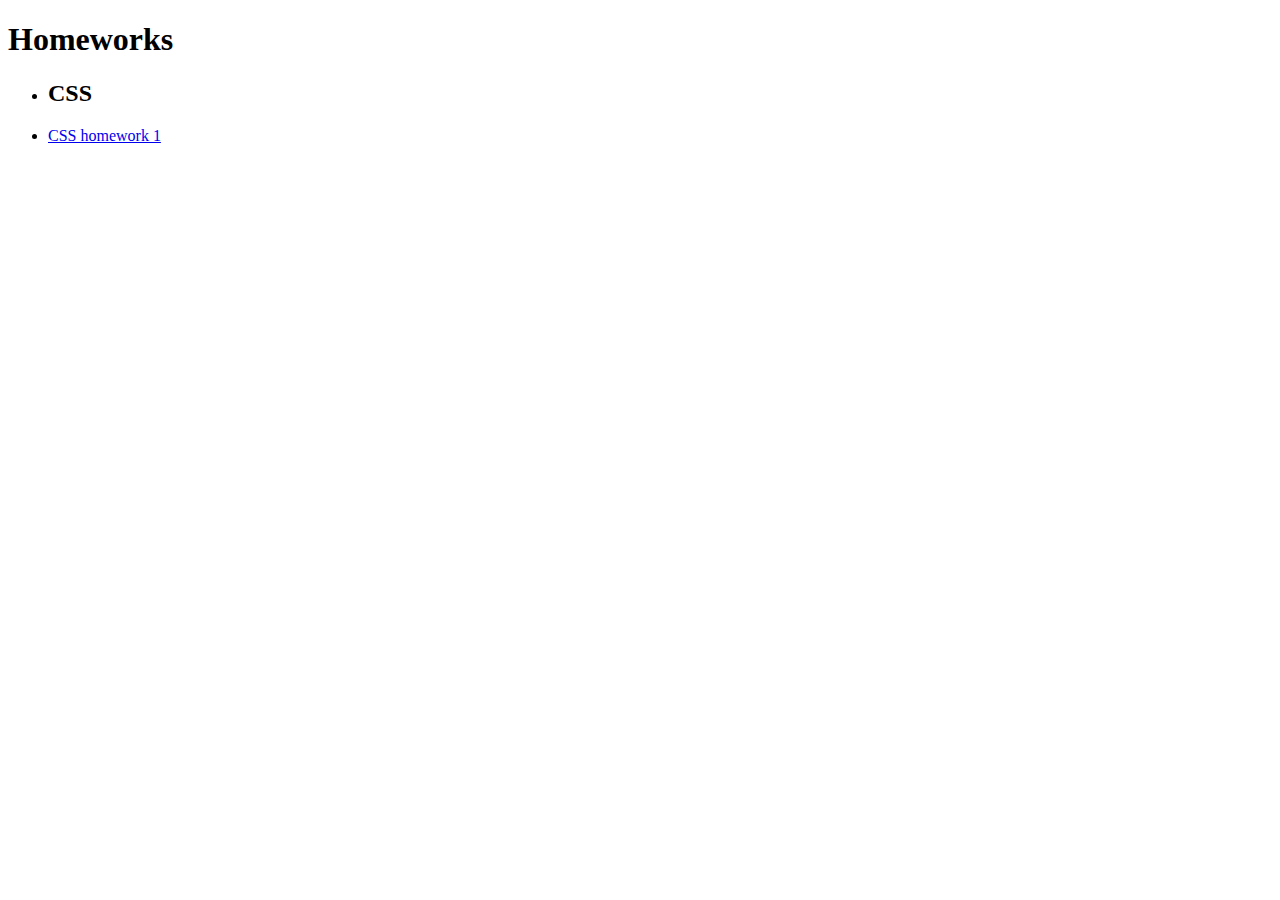
==== index.html @ bfc18442 "first commit" ====
<!DOCTYPE html>
<html lang="en">
  <head>
    <meta charset="UTF-8" />
    <meta name="viewport" content="width=device-width, initial-scale=1.0" />
    <title>Level Up</title>
    <link rel="stylesheet" href="assets/css/style.css" />
  </head>
  <body>
    <div class="container">
      <h1>Homeworks</h1>
      <ul class="collection">
        <li class="collection-item">
          <h2>CSS</h2>
        </li>
        <li class="collection-item">
          <p>
            <a href="css/homework-1">CSS homework 1</a>
          </p>
        </li>
      </ul>
    </div>
    
    <script src="assets/js/app.js"></script>
  </body>
</html>
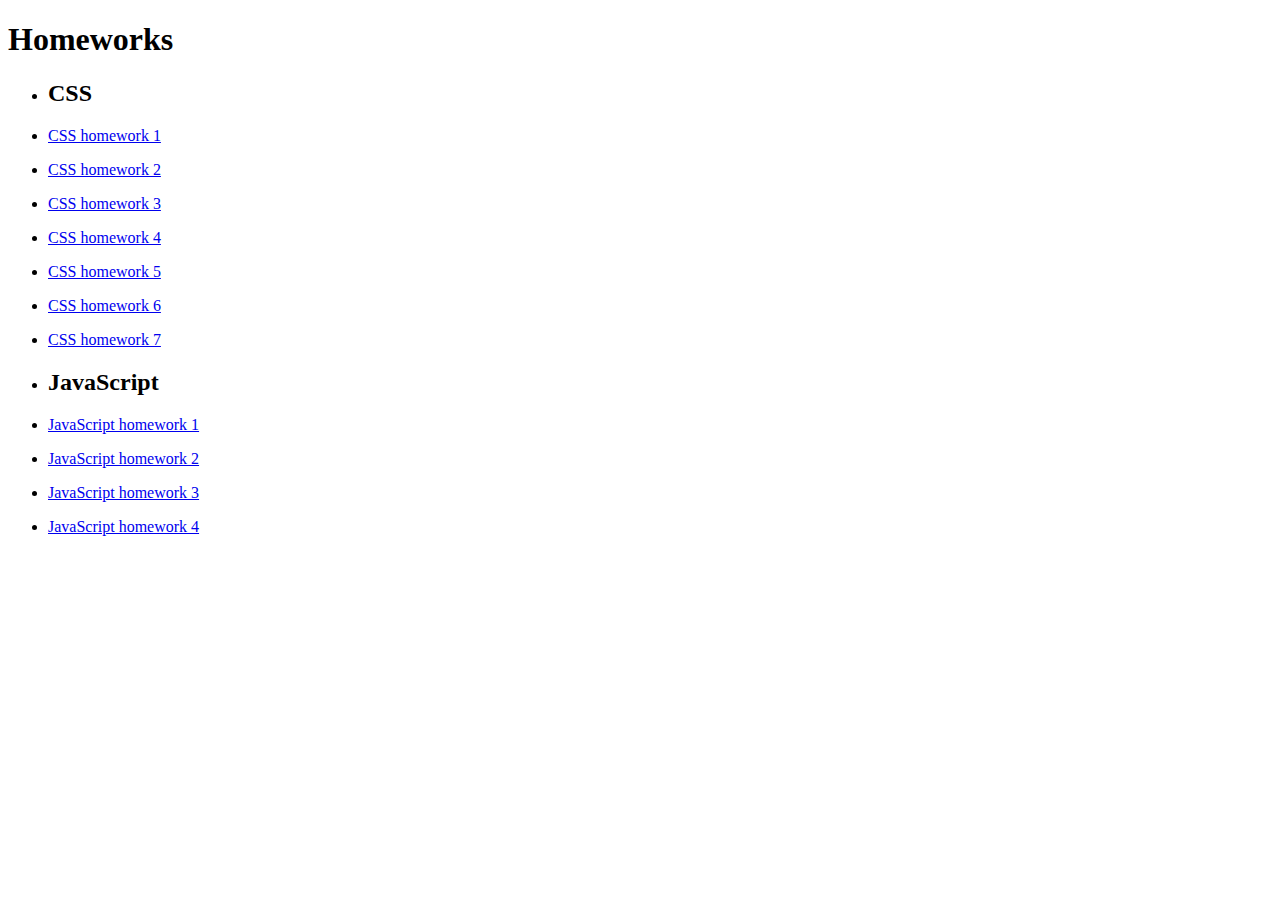
==== commit defb9885: "JS HW 4,5" ====
--- a/index.html
+++ b/index.html
@@ -18,6 +18,59 @@
             <a href="css/homework-1">CSS homework 1</a>
           </p>
         </li>
+        <li class="collection-item">
+          <p>
+            <a href="css/homework-2">CSS homework 2</a>
+          </p>
+        </li>
+        <li class="collection-item">
+          <p>
+            <a href="css/homework-3">CSS homework 3</a>
+          </p>
+        </li>
+        <li class="collection-item">
+          <p>
+            <a href="css/homework-4">CSS homework 4</a>
+          </p>
+        </li>
+        <li class="collection-item">
+          <p>
+            <a href="css/homework-5">CSS homework 5</a>
+          </p>
+        </li>
+        <li class="collection-item">
+          <p>
+            <a href="css/homework-6">CSS homework 6</a>
+          </p>
+        </li>
+        <li class="collection-item">
+          <p>
+            <a href="css/homewok-loader">CSS homework 7</a>
+          </p>
+        </li>
+        <li class="collection-item">
+          <h2>JavaScript</h2>
+        </li>
+        <li class="collection-item">
+          <p>
+            <a href="javascript/homework-1">JavaScript homework 1</a>
+          </p>
+        </li>
+        <li class="collection-item">
+          <p>
+            <a href="javascript/homework-2">JavaScript homework 2</a>
+          </p>
+        </li>
+        <li class="collection-item">
+          <p>
+            <a href="javascript/homework-3">JavaScript homework 3</a>
+          </p>
+        </li>
+        <li class="collection-item">
+          <p>
+            <a href="javascript/homework-4">JavaScript homework 4</a>
+          </p>
+        </li>
       </ul>
     </div>
     
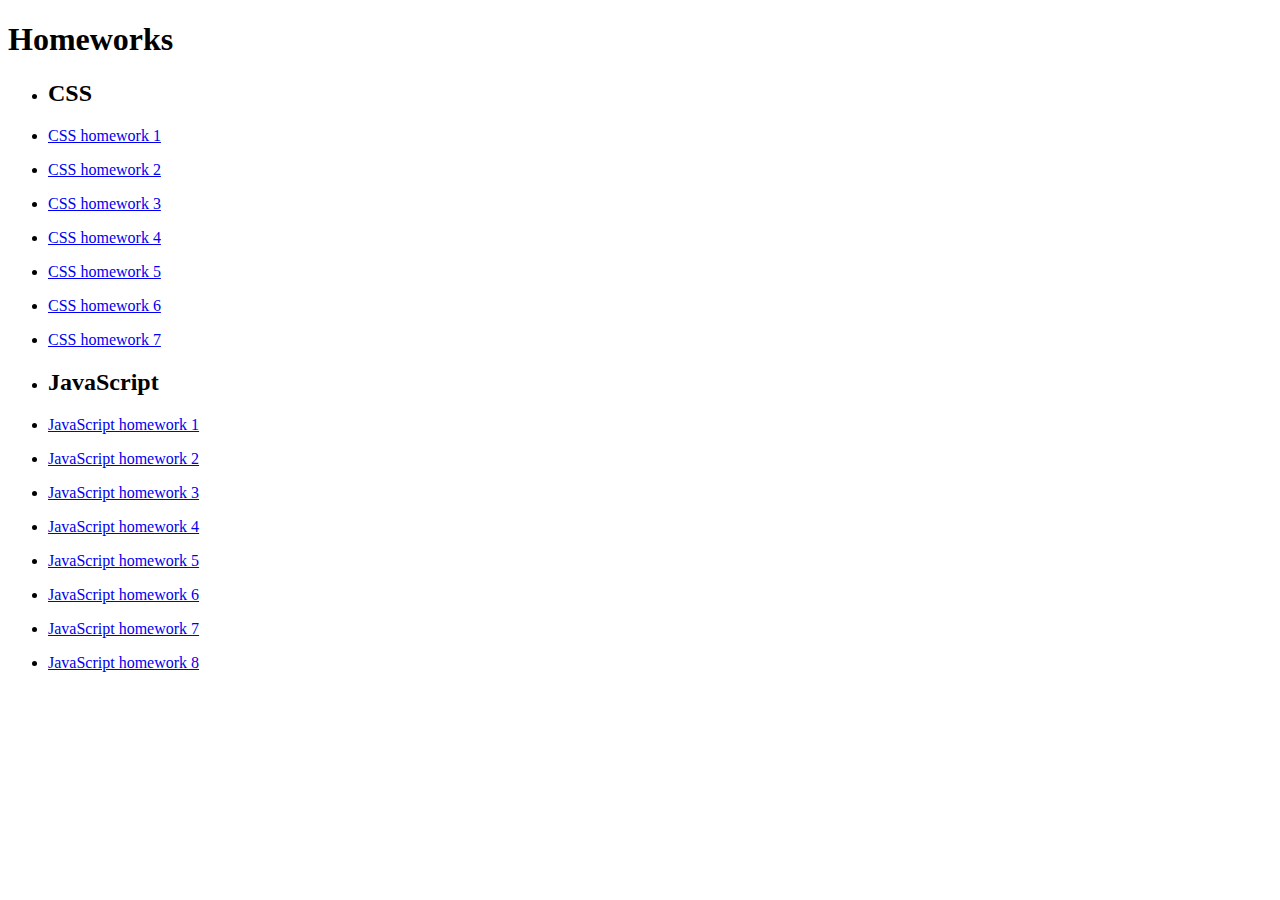
==== commit 554a762a: "JS HW 6" ====
--- a/index.html
+++ b/index.html
@@ -71,6 +71,26 @@
             <a href="javascript/homework-4">JavaScript homework 4</a>
           </p>
         </li>
+        <li class="collection-item">
+          <p>
+            <a href="javascript/homework-5">JavaScript homework 5</a>
+          </p>
+        </li>
+        <li class="collection-item">
+          <p>
+            <a href="javascript/homework-6">JavaScript homework 6</a>
+          </p>
+        </li>
+        <li class="collection-item">
+          <p>
+            <a href="javascript/homework-7">JavaScript homework 7</a>
+          </p>
+        </li>
+        <li class="collection-item">
+          <p>
+            <a href="javascript/homework-8">JavaScript homework 8</a>
+          </p>
+        </li>
       </ul>
     </div>
     
